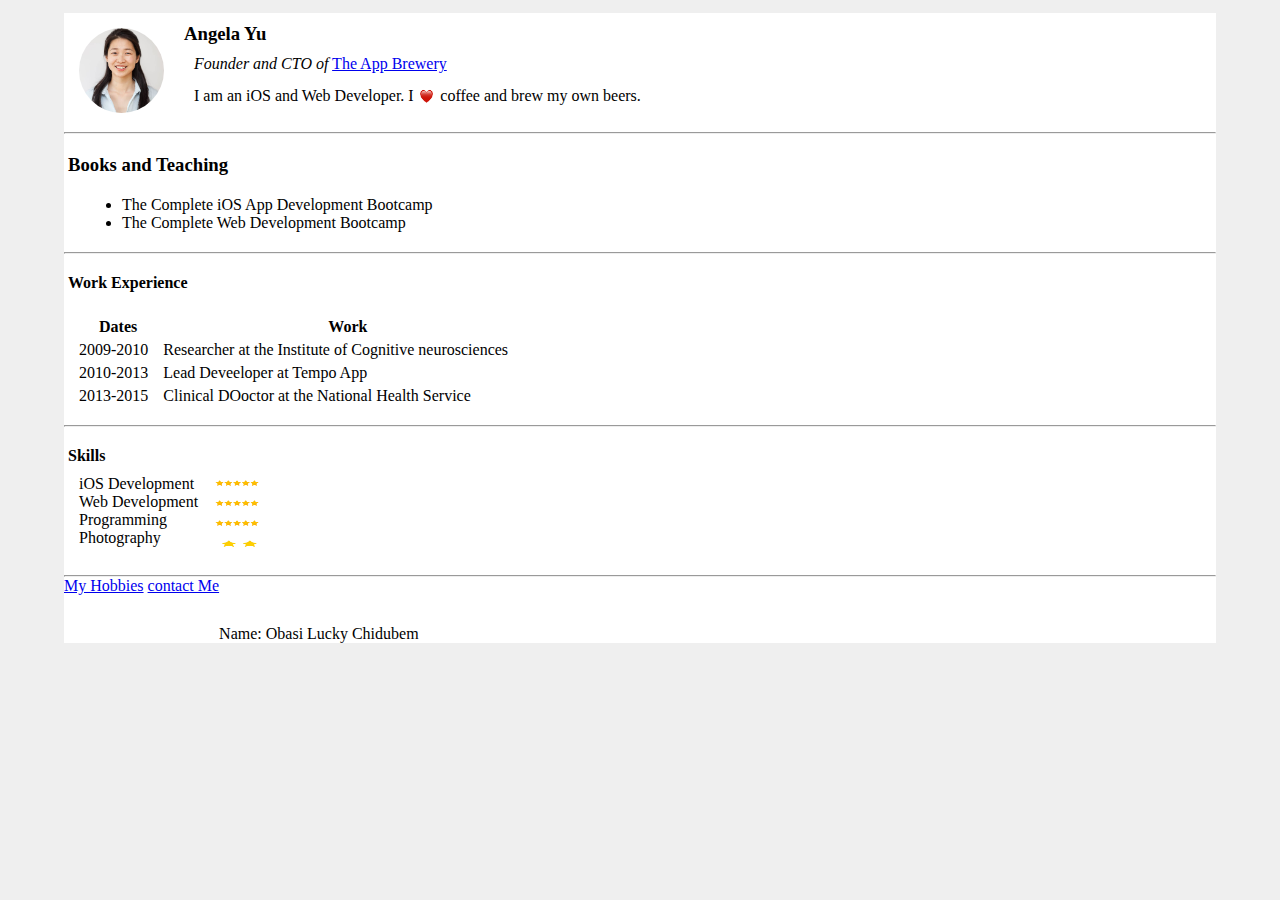
==== Assign.html @ f7267902 "initial commit" ====
<!DOCTYPE html>
<html lang="en">
<head>
    <meta charset="UTF-8">
    <meta http-equiv="X-UA-Compatible" content="IE=edge">
    <meta name="viewport" content="width=device-width, initial-scale=1.0">
    <title>Assignment-One</title>
    <link rel="stylesheet" href="Assign.css">
</head>
<body>
    <div class="container">
       
        <div class="main-bod">
            <div class="first-sec">
                <div class="pic">
                    <img src="/pics/images (8).jpeg">
                </div>
                <div class="desc">
                    <p><h3>Angela Yu</h3></p>
                    <p><i>Founder and CTO of</i> <a href="#">The App Brewery</a></p>
                    <p>I am an iOS and Web Developer. I <span><Img src="/pics/asig-heart-emoji.png"></span>coffee and brew my own beers.</p>
                </div>
            </div><hr>
            <div class="sec-sec">
                <div class="intro">
                    <p><h3>Books and Teaching</h3></p>
                </div>
                <div class="introb">
                    <ul>
                        <li>The Complete iOS App Development Bootcamp</li>
                        <li>The Complete Web Development Bootcamp</li>
                    </ul>
                </div>
            </div><hr>

            <div class="third-sec">
                <div class="expl">
                    <p><h4>Work Experience</h4></p>
                </div>
                <div class="table1">
                  <div class="tab">
                    <div class="para">
                       <p ><h4>Dates</h4></p> 
                    </div>   
                    <ul>
                     <li>2009-2010</li>
                     <li>2010-2013</li>
                     <li>2013-2015</li>
                    </ul>
                  </div>
                  <div class="tab2">
                      <div class="para2">
                        <p>
                            <h4>Work</h4>
                        </p>
                      </div>
                     <ul>
                        <li>Researcher at the Institute of Cognitive neurosciences</li>
                        <li>Lead Deveeloper at Tempo App</li>
                        <li>Clinical DOoctor at the National Health Service</li>
                     </ul>
                  </div>
                </div>
            </div><hr>

            <div class="fourt">
                <div class="ski">
                    <p><h4>Skills</h4></p>
                </div>
                <div class="geen">
                    <div class="list">
                       <ul>
                          <li>iOS Development</li>
                          <li>Web Development</li>
                          <li>Programming</li>
                          <li>Photography</li>
                       </ul>
                    </div>
                    <div class="rate">
                        <ul>
                            <li><img src="/pics/asig-five-star.png"></li>
                            <li><img src="/pics/asig-five-star.png"></li>
                            <li><img src="/pics/asig-five-star.png"></li>
                            <li><img src="/pics/asig-2-star.png"></li>
                        </ul>

                    </div>
                </div>
            </div><hr>
            <div class="anc">
                <div class="div1">
                  <p><a href="#">My Hobbies</a></p>
                </div>
                <div class="div2">
                    <p><a href="#">contact Me</a></p>
                </div>
                <div class="foot1">
                    <P>Name: Obasi Lucky Chidubem</P>
                    <a href=""></a>
                </div>
            </div>
            
        </div>
        
    </div>
</body>
</html>
---- Assign.css ----
*{
    margin: 0;
    padding: 0;
    box-sizing: border-box;
    font-family: 'poppins', 'sans-serif';
}

.container{
    display: block;
    padding: 13px 5%;
}

body{
    background: #efefef;
}

.main-bod{
    display: block;
    background: #fff;
}

.first-sec{
    display: flex;
    white-space: normal;
    height: auto;
}


.pic img{
    width:85px;
    border-radius: 50%;
}

.pic{
    margin: 15px;
}

img[src="/pics/asig-heart-emoji.png"]{
    width: 1.1rem;
    height: 1.1rem;
    transform: translate(0, 25% );
    display: inline;
    margin-right: 5px;
}

.desc{
    margin-left: 5px;
}

.desc p{
    margin: 10px;
}

.sec-sec{
    display: block;
    padding: 20px;
}

.introb{
    margin-left: 38px;
    margin-top: 20px;
}
 .intro{
    margin-left: -1rem;
 }
.table1{
    display: flex;
    margin-top: 26px;
    margin-bottom: 15px;
}

.tab ul li{
    list-style: none;
    margin-left: 15px;
    margin-top:5px;
    white-space: nowrap;
}

.tab2 ul li{
    list-style: none;
    margin-left: 15px;
    margin-top: 5px;
    white-space: nowrap;
}

.para{
    margin-left: 35px;
}

.para2{
    margin-left: 180px;
}

.third-sec{
    margin-bottom: 20px;
}
.expl{
    margin-top: 20px;
    margin-left: 4px;
}

.geen{
    display: flex;
}

.rate ul li img{
    width: 3rem;
    height: 1rem;

}


.list{
    margin-left: 15px;
    margin-top: 10px;
}

.rate{
    margin-left: 15px;
    margin-top: 10px;
}


.list ul li{
    list-style: none;
}

.rate ul li{
    list-style: none;
}

.ski{
    margin-top: 20px;
    margin-left: 4px;
}
.fourt{
    margin-bottom: 20px;
}

.anc{
    display: flex;
    
}
.div2{
    margin-left: 4px;
}

.foot1{
    display: flex;
    align-items: center;
    justify-content: center;
    margin-top: 48px;
}

.foot1 a{
    color: #1876f2;
    text-decoration: none;
    margin-left: 7px;
}
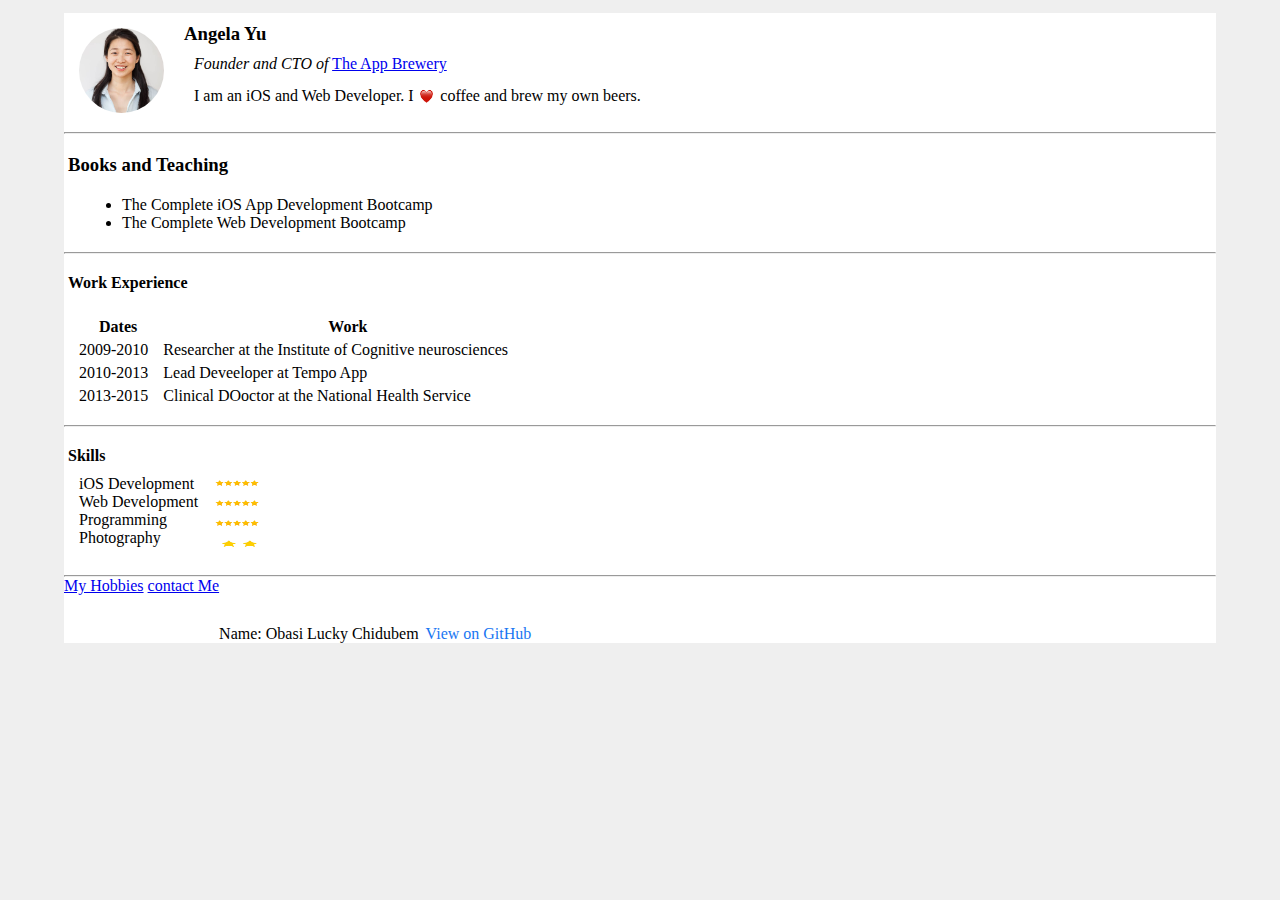
==== commit 011c0ed6: "minor changes" ====
--- a/Assign.html
+++ b/Assign.html
@@ -96,7 +96,7 @@
                 </div>
                 <div class="foot1">
                     <P>Name: Obasi Lucky Chidubem</P>
-                    <a href=""></a>
+                    <a href="https://github.com/ProsperOnwuka/frontassignment">View on GitHub</a>
                 </div>
             </div>
             
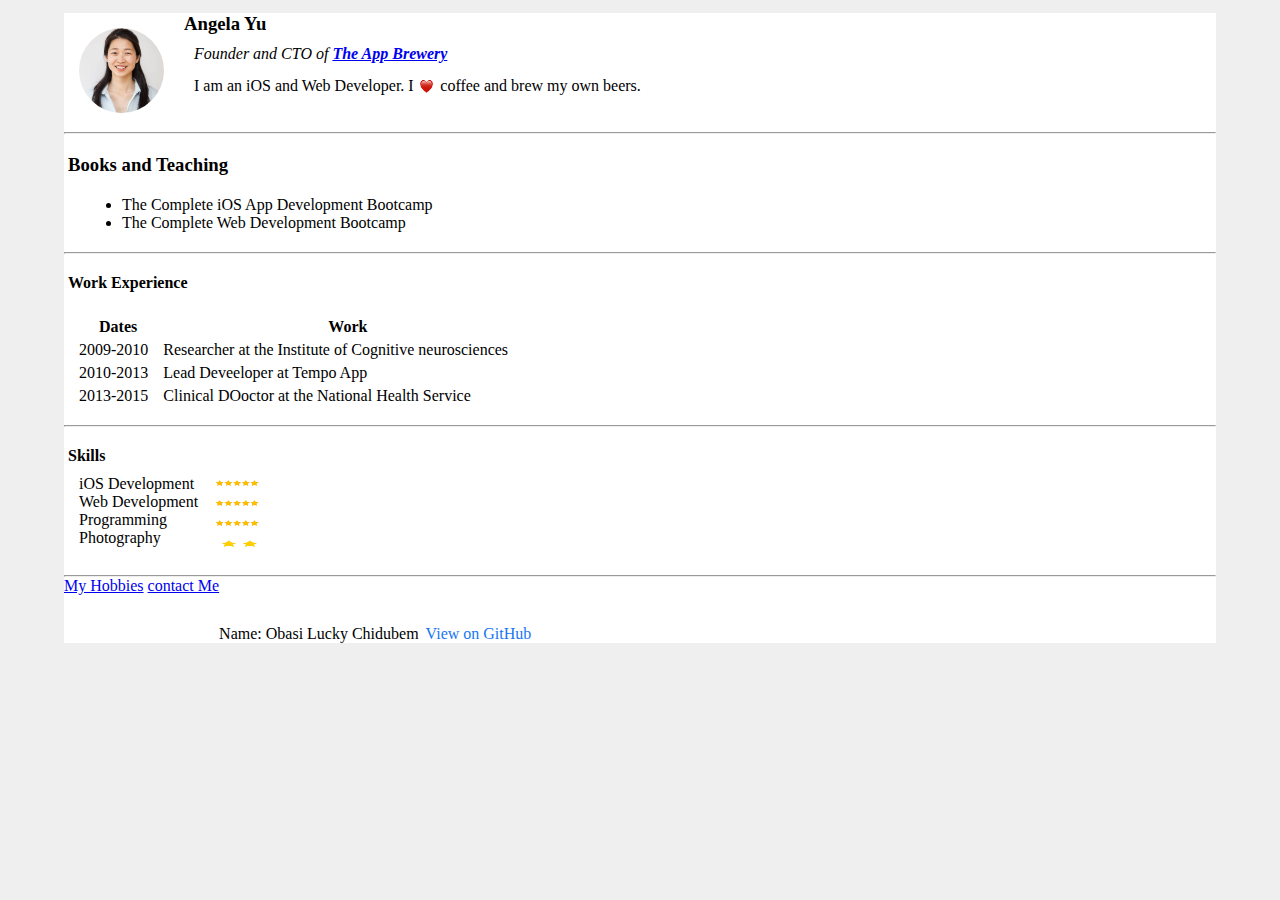
==== commit 301619e4: "debug" ====
--- a/Assign.html
+++ b/Assign.html
@@ -1,29 +1,33 @@
 <!DOCTYPE html>
 <html lang="en">
+
 <head>
     <meta charset="UTF-8">
     <meta http-equiv="X-UA-Compatible" content="IE=edge">
     <meta name="viewport" content="width=device-width, initial-scale=1.0">
-    <title>Assignment-One</title>
+    <title>Front Assignment</title>
     <link rel="stylesheet" href="Assign.css">
 </head>
+
 <body>
     <div class="container">
-       
+
         <div class="main-bod">
             <div class="first-sec">
                 <div class="pic">
                     <img src="/pics/images (8).jpeg">
                 </div>
                 <div class="desc">
-                    <p><h3>Angela Yu</h3></p>
-                    <p><i>Founder and CTO of</i> <a href="#">The App Brewery</a></p>
-                    <p>I am an iOS and Web Developer. I <span><Img src="/pics/asig-heart-emoji.png"></span>coffee and brew my own beers.</p>
+                    <h3>Angela Yu</h3>
+                    <p><em>Founder and CTO of <a href="#"><strong>The App Brewery</strong></a></em></p>
+                    <p>I am an iOS and Web Developer. I <span><Img src="/pics/asig-heart-emoji.png"></span>coffee and
+                        brew my own beers.</p>
                 </div>
-            </div><hr>
+            </div>
+            <hr>
             <div class="sec-sec">
                 <div class="intro">
-                    <p><h3>Books and Teaching</h3></p>
+                    <h3>Books and Teaching</h3>
                 </div>
                 <div class="introb">
                     <ul>
@@ -31,50 +35,48 @@
                         <li>The Complete Web Development Bootcamp</li>
                     </ul>
                 </div>
-            </div><hr>
-
+            </div>
+            <hr>
             <div class="third-sec">
                 <div class="expl">
-                    <p><h4>Work Experience</h4></p>
+                    <h4>Work Experience</h4>
                 </div>
                 <div class="table1">
-                  <div class="tab">
-                    <div class="para">
-                       <p ><h4>Dates</h4></p> 
-                    </div>   
-                    <ul>
-                     <li>2009-2010</li>
-                     <li>2010-2013</li>
-                     <li>2013-2015</li>
-                    </ul>
-                  </div>
-                  <div class="tab2">
-                      <div class="para2">
-                        <p>
+                    <div class="tab">
+                        <div class="para">
+                            <h4>Dates</h4>
+                        </div>
+                        <ul>
+                            <li>2009-2010</li>
+                            <li>2010-2013</li>
+                            <li>2013-2015</li>
+                        </ul>
+                    </div>
+                    <div class="tab2">
+                        <div class="para2">
                             <h4>Work</h4>
-                        </p>
-                      </div>
-                     <ul>
-                        <li>Researcher at the Institute of Cognitive neurosciences</li>
-                        <li>Lead Deveeloper at Tempo App</li>
-                        <li>Clinical DOoctor at the National Health Service</li>
-                     </ul>
-                  </div>
+                        </div>
+                        <ul>
+                            <li>Researcher at the Institute of Cognitive neurosciences</li>
+                            <li>Lead Deveeloper at Tempo App</li>
+                            <li>Clinical DOoctor at the National Health Service</li>
+                        </ul>
+                    </div>
                 </div>
-            </div><hr>
-
+            </div>
+            <hr>
             <div class="fourt">
                 <div class="ski">
-                    <p><h4>Skills</h4></p>
+                    <h4>Skills</h4>
                 </div>
                 <div class="geen">
                     <div class="list">
-                       <ul>
-                          <li>iOS Development</li>
-                          <li>Web Development</li>
-                          <li>Programming</li>
-                          <li>Photography</li>
-                       </ul>
+                        <ul>
+                            <li>iOS Development</li>
+                            <li>Web Development</li>
+                            <li>Programming</li>
+                            <li>Photography</li>
+                        </ul>
                     </div>
                     <div class="rate">
                         <ul>
@@ -86,10 +88,11 @@
 
                     </div>
                 </div>
-            </div><hr>
+            </div>
+            <hr>
             <div class="anc">
                 <div class="div1">
-                  <p><a href="#">My Hobbies</a></p>
+                    <p><a href="#">My Hobbies</a></p>
                 </div>
                 <div class="div2">
                     <p><a href="#">contact Me</a></p>
@@ -99,9 +102,10 @@
                     <a href="https://github.com/ProsperOnwuka/frontassignment">View on GitHub</a>
                 </div>
             </div>
-            
+
         </div>
-        
+
     </div>
 </body>
+
 </html>